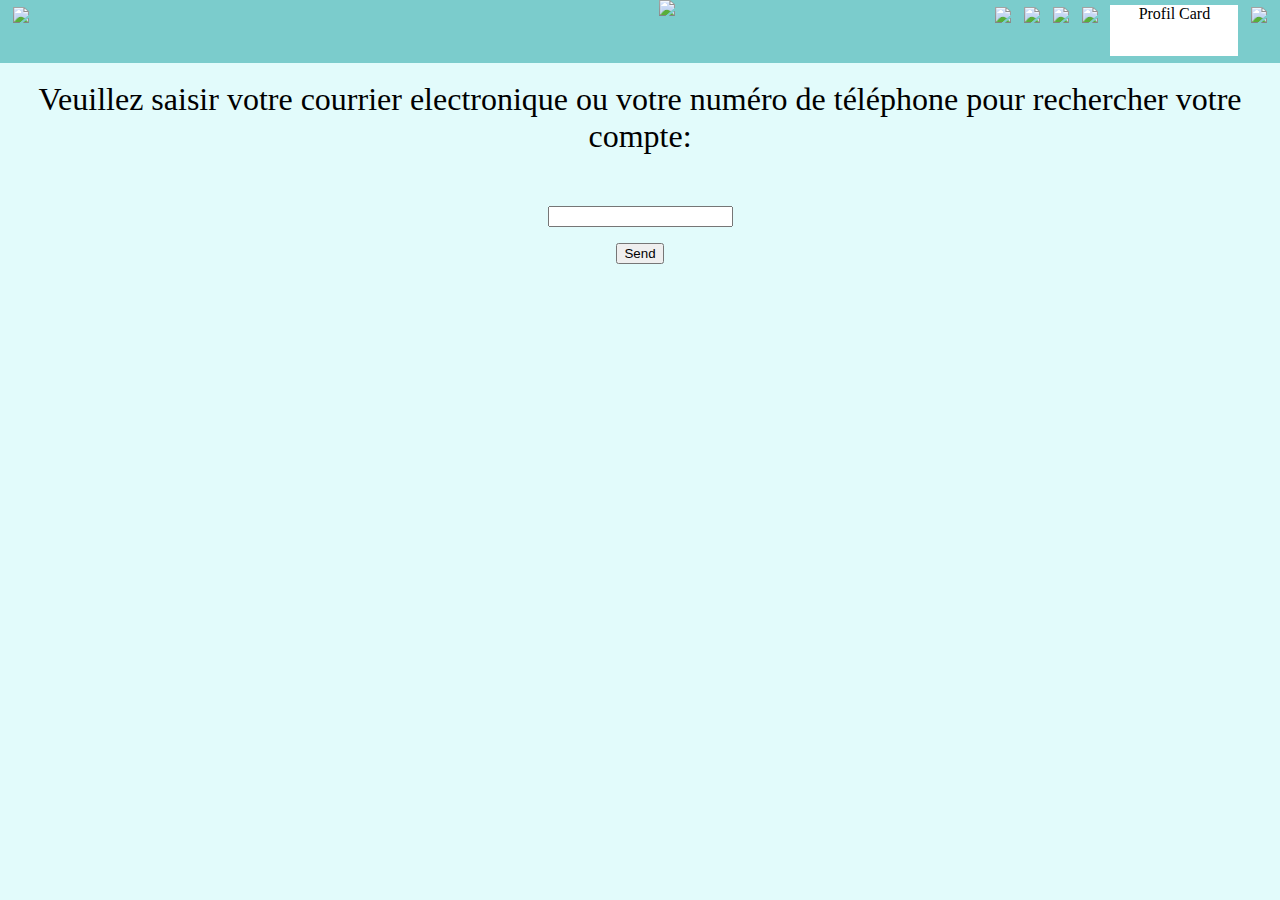
==== Documents/Renouvellement.html @ 1f8292a6 "On branch master  Initial commit  Changes to be committed: 	new file:   Documents/Admin.html 	new fi" ====
<!DOCTYPE html>
<html lang="fr">
<head>
  <meta charset="utf-8">
  <title>Renouvellement de Mot de Passe</title>
  <link rel="stylesheet" href="css/nullfill.css">
  <link rel="stylesheet" href="css/navbar.css">
  <link rel="stylesheet" href="css/Indexmain.css">
  <style>
  main{
  position : relative;
  top : 200px;
  }
  </style>
</head>
<body>
<header>
    <nav class = "navbar">
        <ul class="nav">
                <li class="header_li" id="navset">
                       <img src="Assets/icons/iconset.png" class="imgnavbar"></img>
                    </li>
                    <li class="navli" id="navcard">
                        <div>Profil Card</div>
                    </li>
                    <li class="header_li" id="navprofil">
                      <a href="Signin.html"> <img src="Assets/icons/IconProfil.png" class="imgnavbar"></img></a> 
                    </li>
                    <li class="header_li" id="navtask">
                       <a href="CV.html"><img src="Assets/icons/IconTask.png" class="imgnavbar"></img></a>
                    </li>
                    <li class="header_li" id="navnotif">
                        <img src="Assets/icons/IconNotif.png" class="imgnavbar"></img>
                    </li>
                    <li class="header_li" id="navmail">
                        <img src="Assets/icons/IconMail.png" class="imgnavbar"></img>
                    </li>
                    <li  id="navlogo">
                        <a href="Index.html"><img src="Assets/icons/LogoProjet.png" id="navlogoimg"></img></a>
                    </li>
                    <li  id="navburger">
                        <img src="Assets/icons/IconBurger.png" class="imgnavbar"><img>
                    </li>
    </nav>
</header>
<br>
<div 
<main>	
<div class="TempoIndic">
	<form align="center" method="POST">
	Veuillez saisir votre courrier electronique ou votre numéro de téléphone pour rechercher votre compte:</br>
	<br>
	 <input type="text" name="search"  value=""/> 
	<br>
	<input type="submit"  value="Send">
	</form>
	
	</div>
	
</main>
</body>
</html>
---- Documents/css/nullfill.css ----
body{
    padding: 0;
    margin: 0;
    background-color:#E2FBFB;
}
#signin{
    position:absolute;
    right: 42%;
    top : 30%;
    font-size: 150%
}
#motdepasse{
    color: red;
}
.btn {
    font-size: 15px;
}
---- Documents/css/navbar.css ----
.navbar 
{
    height:7vh;
    background-color:#7BCCCC;
}
.nav
{
    height:100%;
    width:100%;
    list-style-type: none;
    margin:0;
    padding:0;
}
.header_li
{
    display: inline;
    height:100%;
    float:right;
    margin-right:1vw;
}
 #navlogo
{
	display:inline;
    height:100%;
    float:right;
    margin-right: 25%;
	}
#navlogoimg
{
    height:100%;

}
#navcard
{
    display:inline;
    height:80%;
    float:right;
    margin-right:1vw;
    background:white;
    width:10vw;
    margin-top:0.6vh;
    text-align:center;
}


#navburger
{
    display:inline;
    height:100%;
    float:left;
    margin-left:1vw;
}

.imgnavbar
{
    height:50%;
    margin-top:45%;
}
.navli:hover
{
 background-color:#C9F3F3;
}
---- Documents/css/Indexmain.css ----
.TempoIndic
{
    text-align: center;
    
font-size: 2em;
}

#importante{
    text-decoration:  underline;
}
a:link{
color:bleu;
}
a:visited{
color:green;
}
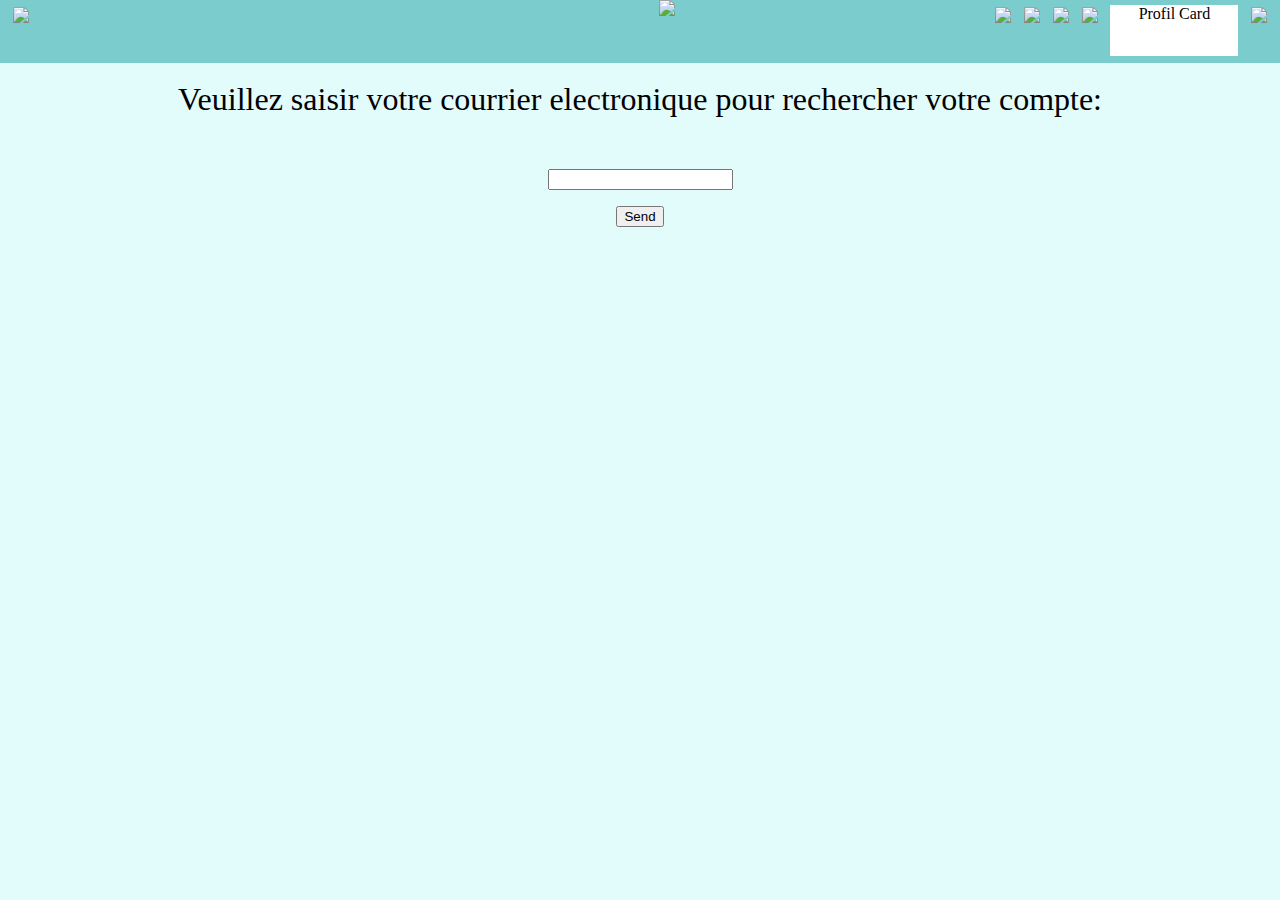
==== commit 7be537ee: "Update Renouvellement.html" ====
--- a/Documents/Renouvellement.html
+++ b/Documents/Renouvellement.html
@@ -48,7 +48,7 @@
 <main>	
 <div class="TempoIndic">
 	<form align="center" method="POST">
-	Veuillez saisir votre courrier electronique ou votre numéro de téléphone pour rechercher votre compte:</br>
+	Veuillez saisir votre courrier electronique pour rechercher votre compte:</br>
 	<br>
 	 <input type="text" name="search"  value=""/> 
 	<br>
@@ -59,4 +59,4 @@
 	
 </main>
 </body>
-</html>+</html>
